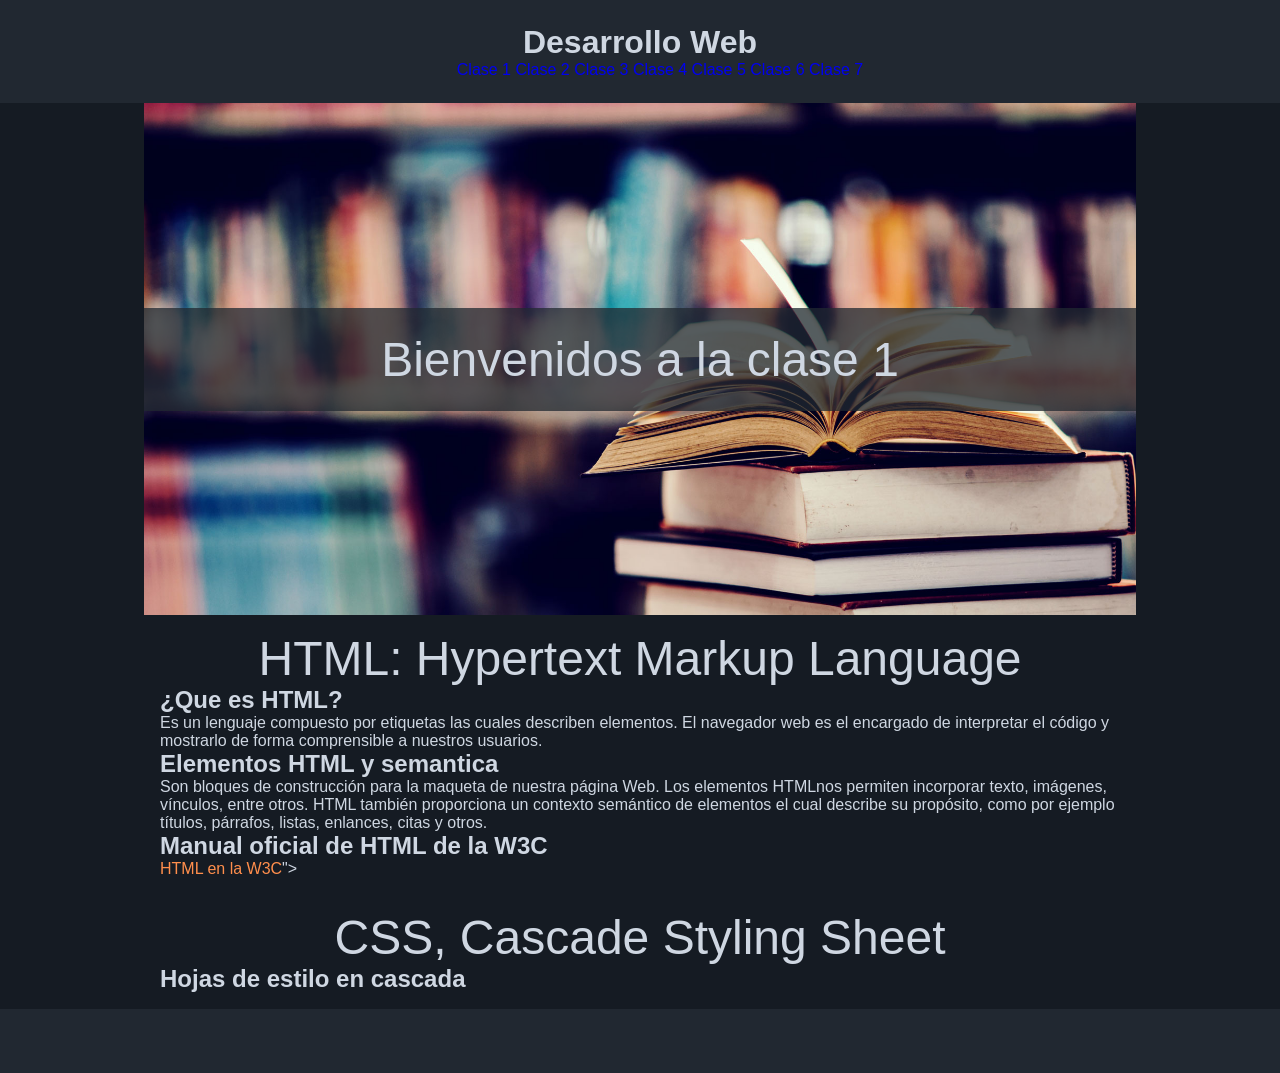
==== clase1.html @ bc46af5f "Clase 6: Creacion de repo y subida de archivos. En esta clase creamos la cuenta en Github, creamos n" ====
<!DOCTYPE html>
<html lang="es">
<head>
    <meta charset="UTF-8">
    <meta name="viewport" content="width=device-width, initial-scale=1.0">
    <title>Clase 1</title>
    <link rel="stylesheet" href="css/estilos.css">
    
</head>
<body>
    <header>
       <h1><a href="index.html" class="link-h1">Desarrollo Web</a></h1>
       <nav>
        <ul>
         <a href="clase1.html" class="link-nav">Clase 1</a>
         <a href="clase2.html" class="link-nav">Clase 2</a>
         <a href="clase3.html" class="link-nav">Clase 3</a>
         <a href="clase4.html" class="link-nav">Clase 4</a>
         <a href="clase5.html" class="link-nav">Clase 5</a>
         <a href="clase6.html" class="link-nav">Clase 6</a>
         <a href="clase7.html" class="link-nav">Clase 7</a>
        </ul>
      </nav>
    </header>
    <main>
        <section id="bienvenida">
            <h1>Bienvenidos a la clase 1 </h1>
        </section>
        <section>
            <h1>HTML: Hypertext Markup Language</h1>
            <h2>¿Que es HTML?</h2>
            <p>Es un lenguaje compuesto por etiquetas las cuales describen elementos. El navegador web es el encargado de interpretar el código y mostrarlo de forma comprensible a nuestros usuarios.</p>
            <h2>Elementos HTML y semantica</h2>
            <p>Son bloques de construcción para la maqueta de nuestra página Web. Los elementos HTMLnos permiten incorporar texto, imágenes, vínculos, entre otros. HTML también proporciona un contexto semántico de elementos el cual describe su propósito, como por ejemplo títulos, párrafos, listas, enlances, citas y otros.</p>
            <h2>Manual oficial de HTML de la W3C</h2>
            <a href="https://www.w3schools.com/html/" target="_blank" rel="noopener noreferrer">HTML en la W3C</a>"></a>
        </section>
        <section>
            <h1>CSS, Cascade Styling Sheet</h1>
            <h2>Hojas de estilo en cascada</h2>
        </section>
    </main>
    <footer></footer>
    
</body>
</html>
---- css/estilos.css ----
/*Custon properties*/
html{
--bg-color-200:hsl(214, 25%, 11%);
--bg-color-400:hsl(212, 19%, 16%);
--bg-color-400-75:hsl(212, 19%, 16%, 75%);
--bg-color-500:hsl(212, 19%, 25%);
/* Color del texto */
--text-color:hsl(215, 25%, 85%);
/* Colores de acento */
--accent-color-200:hsl(22, 44%, 12%);
--accent-color-400:hsl(22, 100%, 65%);
--accent-color-500:hsl(22, 100%, 85%);
}

/* Reset de la hoja */
* {
    box-sizing: border-box;
    margin: 0;
  font-family: "Inter", sans-serif; /* Familia tipográfica */
  font-optical-sizing: auto; /* Ajuste óptico */
}

/*Estilos generales*/
body { 
    background-color: var(--bg-color-200);
    color: var(--text-color);
}

h1 { 
    font-size: 48px; /* Cuerpo de la tipografía */
  font-weight: 400; /* Grosor de línea */
  /* font-style: italic; */ /* Inclinación */
  text-align: center; /* Alineación del texto */
}

/*Estilos para el header*/
header{
    background-color: var(--bg-color-400);
   /*1rem= 16px*/ padding: 1.5rem;
   text-align: center;
}

header h1{ /*Solo se modifica el HEADER*/
    font-size: 2rem;
    font-weight: 700;
}

/*Estilos para las selecciones*/
section{
    width: min(62rem, 100%);
    margin: 0 auto;
    padding: 1rem;
}

/*Seccion de bienvenida*/
#bienvenida{
    min-height: 32rem;
    background-image: url('../img/bienvenida.jpg');
    background-size: cover;
    padding: 0;

    display: flex;
    flex-direction: column;
    justify-content: center;
    align-items: stretch;
}

#bienvenida h1{
    background-color: var(--bg-color-400-75); 
    padding: 1.5rem 1rem;
}

/*Estilos para el footer*/

    footer{
        background-color: var(--bg-color-400);
        padding: 2rem 1rem;

        display: flex;
        justify-content: space-between;
        align-items: center;
    }

    footer h1{
        font-size: 1rem;
        font-weight: 600;
    }

    footer ul{
        list-style: none;
        padding: 0;
        display: flex;
        align-items: center;
        gap: 1rem;
    }

    footer img{
        width: 3rem; 
    }

/*CLASE 2, 3 MODELO DE CAJA*/
  .modelo-de-caja{
  /*Color de fondo*/ background-color: var(--bg-color-500);
  /*Margen interno*/ padding: 16px;
  /*Borde, grosor, estilo, color*/ border: 2px solid var(--accent-color-400);
  /*Margen externo*/ margin: 16px auto 32px;

  /*Ancho*/ width: min(450px, 75%);
  /*Alto*/ min-height: 250px; /*(min-heigh solo si es necesario), sino, solo heigh.*/
  }

  
    .box-sizing-content{
        box-sizing: content-box; /*Suma el valor del padding y borde al tamaño final del elemento*/
    }
    .box-sizing-border{
        box-sizing: border-box; /*Los elementos no modifican su tamaño siguiendo el padding y borde*/
    }

/*CLASE 4: IMAGENES*/   
    .img-item{
        width: 12rem; /*Ancho*/
        object-fit: cover;
        aspect-ratio: 1 / 1; /*Resolución de la foto*/
        border-radius: 100%; /*Modificar las puntas*/
        filter: grayscale(100%);
    }

    .img-item:hover{ /*Cuando pasas el cursor por las imagenes se modifican*/
        filter: grayscale(0); /*Se modifica el filtro si es que lo hay*/
        cursor: pointer; /*Cambia el cursor*/
        border: 0.2rem solid var(--accent-color-400) /*Se le agrega un borde*/
    }

    .img-responsive{
        width: 100%;
    }

    /*Clase 4: Flexbox*/

    .contenedor-flex-row{
        display: flex;
        flex-direction: row; /*Controla la direccion del eje principal*/
        gap: 0.5rem;
        justify-content: center;/*Controla la alineacion de los elementos siguiendo el eje principal*/
        align-items: center; /*Controla la alineacion de los elementos siguiendo el eje secundario*/
        background-color: var(--bg-color-500);
        padding: 2rem;
        min-height: 32rem;
        margin-bottom: 2rem;
    }

    .contenedor-flex-column{
        display: flex;
        flex-direction: column; /*Controla la direccion del eje principal*/
        gap: 0.5rem;
        justify-content: center;/*Controla la alineacion de los elementos siguiendo el eje principal*/
        align-items: stretch; /*Controla la alineacion de los elementos siguiendo el eje secundario*/
        background-color: var(--bg-color-500);
        padding: 2rem;
        min-height: 32rem;
        margin-bottom: 2rem;
    }

    .item{
        padding: 2rem;
        border: 0.2rem solid var(--accent-color-400);
        text-align: center;

        background-color: var(--bg-color-200);
        border-radius: 1rem;
       /*Solo si queres:
        text-align: center;
        width: 12rem;
        object-fit: cover;
        aspect-ratio: 1;
        border-radius: 100%; */
    }

    /*Links y ejercicios de Novedades*/
    /*Estilos para vinculos*/
    a{ 
        text-decoration: none;
    }

    /*Links para el header*/
    a.link-h1:link, 
    a.link-h1:visited {
        color: var(--text-color);

    }
    
    a.link-h1:hover,
    a.link-h1:active {
        color: var(--accent-color-400);

    }

    /*Reposo, :link*/ /*Visitado, :visited*/
    main a:link,
    main a:visited{
        color: var(--accent-color-400);
    }
    /*Hoover, :hover*/ /*Active, :active*/
     main a:hover,
     main a:active{
        color: var(--accent-color-500);
    }
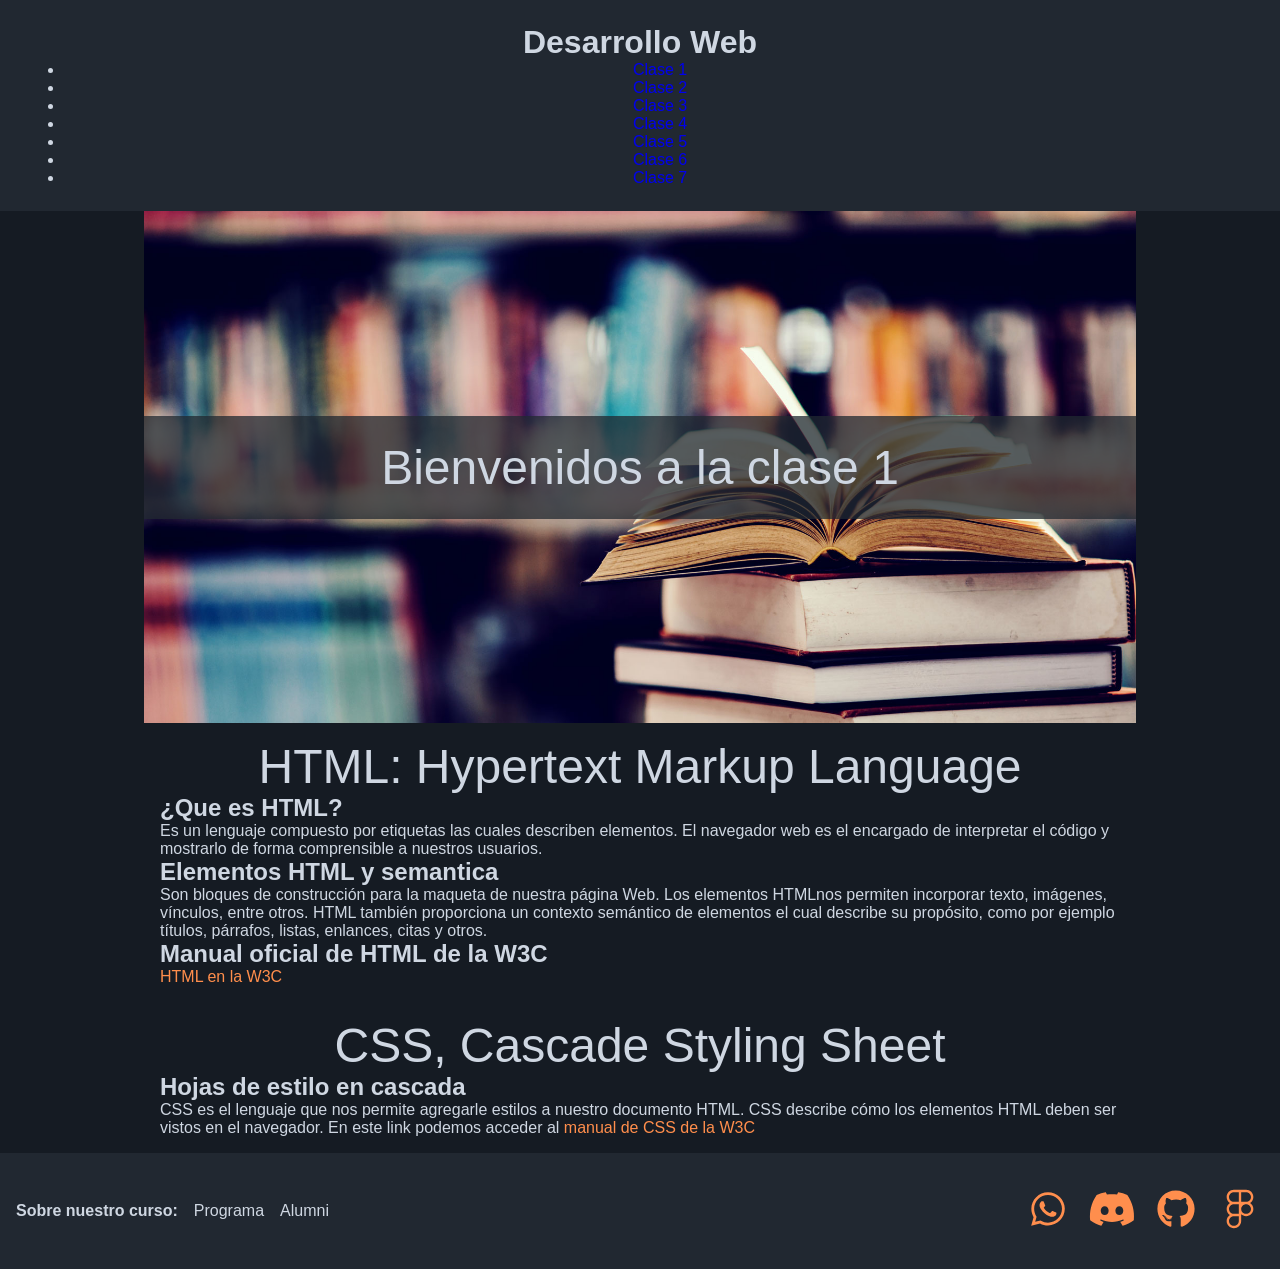
==== commit 78fc1eaa: "Post clase 6 Completé algunos conceptos, modificación general del codigo." ====
--- a/clase1.html
+++ b/clase1.html
@@ -11,14 +11,14 @@
     <header>
        <h1><a href="index.html" class="link-h1">Desarrollo Web</a></h1>
        <nav>
-        <ul>
-         <a href="clase1.html" class="link-nav">Clase 1</a>
-         <a href="clase2.html" class="link-nav">Clase 2</a>
-         <a href="clase3.html" class="link-nav">Clase 3</a>
-         <a href="clase4.html" class="link-nav">Clase 4</a>
-         <a href="clase5.html" class="link-nav">Clase 5</a>
-         <a href="clase6.html" class="link-nav">Clase 6</a>
-         <a href="clase7.html" class="link-nav">Clase 7</a>
+       <ul>
+         <li><a href="clase1.html" class="link-nav">Clase 1</a></li>
+         <li><a href="clase2.html" class="link-nav">Clase 2</a></li>
+         <li><a href="clase3.html" class="link-nav">Clase 3</a></li>
+         <li><a href="clase4.html" class="link-nav">Clase 4</a></li>
+         <li><a href="clase5.html" class="link-nav">Clase 5</a></li>
+         <li><a href="clase6.html" class="link-nav">Clase 6</a></li>
+         <li><a href="clase7.html" class="link-nav">Clase 7</a></li>
         </ul>
       </nav>
     </header>
@@ -33,14 +33,31 @@
             <h2>Elementos HTML y semantica</h2>
             <p>Son bloques de construcción para la maqueta de nuestra página Web. Los elementos HTMLnos permiten incorporar texto, imágenes, vínculos, entre otros. HTML también proporciona un contexto semántico de elementos el cual describe su propósito, como por ejemplo títulos, párrafos, listas, enlances, citas y otros.</p>
             <h2>Manual oficial de HTML de la W3C</h2>
-            <a href="https://www.w3schools.com/html/" target="_blank" rel="noopener noreferrer">HTML en la W3C</a>"></a>
+            <a href="https://www.w3schools.com/html/" target="_blank" rel="noopener noreferrer">HTML en la W3C</a></a>
         </section>
         <section>
             <h1>CSS, Cascade Styling Sheet</h1>
             <h2>Hojas de estilo en cascada</h2>
+            <p>CSS es el lenguaje que nos permite agregarle estilos a nuestro documento HTML. CSS describe cómo los elementos HTML deben ser vistos en el navegador. En este link podemos acceder al <a href="https://www.w3schools.com/css/" target="_blank" rel="noopener noreferrer">manual de CSS de la W3C</a></p>
         </section>
     </main>
-    <footer></footer>
+    <footer>
+         <nav>
+      <ul>
+        <li><h1>Sobre nuestro curso:</h1></li>
+        <li><a class="link-h1" href="https://www.educacionit.com/curso-de-html" target="_blank" rel="noopener noreferrer" title="Podés ver el programa del curso en este link en el sitio de Educación IT">Programa</a></li>
+        <li><a class="link-h1" href="https://alumni.education/" target="_blank" rel="noopener noreferrer">Alumni</a></li>
+      </ul>
+    </nav>
+    <nav>
+      <ul>
+        <li><a href="https://wa.me/5491152638148" target="_blank" rel="noopener noreferrer" aria-label="Comunicate con nosotros a través de Whatsapp"><img src="img/whatsapp-brands-solid-full.svg" alt="Comunicate con nosotros a través de Whatsapp"></a></li>
+        <li><a href="https://discord.gg/F89j436v" target="_blank" rel="noopener noreferrer" aria-label="Unite a nuestro servidor de Discord"><img src="img/discord-brands-solid-full.svg" alt="Unite a nuestro servidor de Discord"></a></li>
+        <li><a href="" target="_blank" rel="noopener noreferrer" aria-label="Repositorio en Github"><img src="img/github-brands-solid-full.svg" alt="Repositorio en Github"></a></li>
+        <li><a href="" target="_blank" rel="noopener noreferrer" aria-label="Proyecto en Figma"><img src="img/figma-brands-solid-full.svg" alt="Proyecto en Figma"></a></li>
+      </ul>
+    </nav>
+    </footer>
     
 </body>
 </html>
